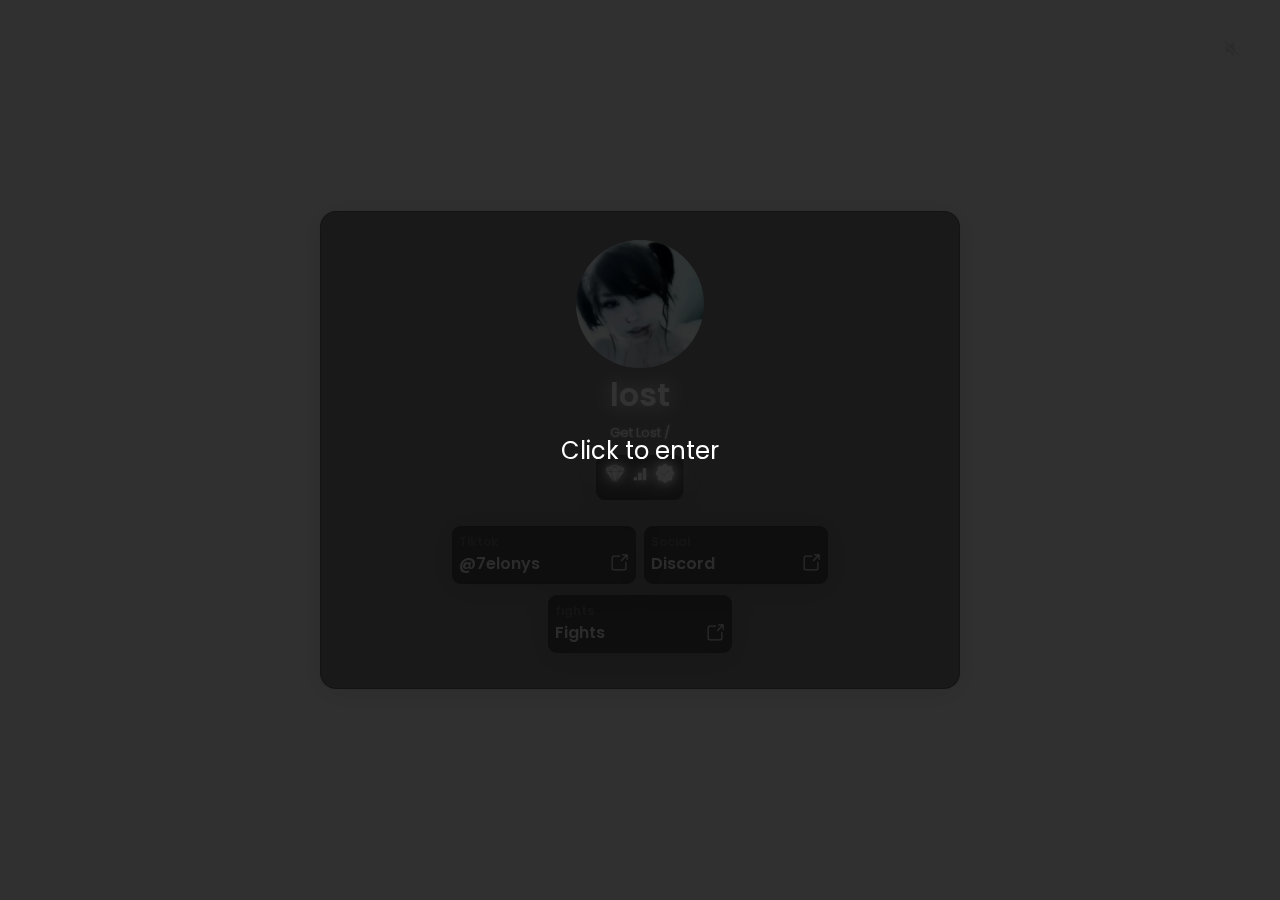
==== lost/index.html @ 9d6c7687 "Add files via upload" ====
<!DOCTYPE html>
<html lang="en">
<head>
    <meta charset="UTF-8">
    <meta name="viewport" content="width=device-width, initial-scale=1.0">
    <meta name="description" content="private Biolink | Dev rbp" />
    <link href="css.css" rel="stylesheet">
    <title>lost</title>
    <style>
        #overlay {
            position: fixed;
            top: 0;
            left: 0;
            width: 100%;
            height: 100%;
            background-color: rgba(0, 0, 0, 0.8);
            display: flex;
            justify-content: center;
            align-items: center;
            color: #fff;
            font-size: 24px;
            z-index: 9999;
            cursor: pointer;
        }

        #overlay.hidden {
            display: none;
        }

        .diamond {
            width: 22px;
            height: 23px; 
            filter: drop-shadow(0 0 5px white) drop-shadow(0 0 10px white); 
        }
        .verified-badge {
            width: 22px; 
            height: 23px; 
            filter: drop-shadow(0 0 5px white) drop-shadow(0 0 10px white); 
        }
        .owner-badge {
            width: 22px; 
            height: 23px; 
            filter: drop-shadow(0 0 5px white) drop-shadow(0 0 10px white); 
        }
        .booster-badge {
            width: 22px; 
            height: 23px; 
            filter: drop-shadow(0 0 5px white) drop-shadow(0 0 10px white); 
        }

        .connections-badge {
            width: 22px; 
            height: 23px; 
            filter: drop-shadow(0 0 5px white) drop-shadow(0 0 10px white); 
        }
        
        body {
            font-family: Arial, sans-serif;
            background-color: #f0f0f0;
            display: flex;
            justify-content: center;
            align-items: center;
            height: 100vh;
        }
        .profile-view-count {
            text-align: center;
            color: #fff;
            align-items: center;
        }
        .eye-icon {
            margin-right: 10px;
            width: 20px;
            height: 20px;
            vertical-align: middle;
        }
        #viewCount {
            font-size: 18px;
            font-weight: bold;
            vertical-align: middle;
        }
    </style>
</head>
<body style="background-image: url('https://cdn.discordapp.com/attachments/1345824885250723851/1345827284153536633/black-background-black-waves-d8fbav58488h6bog.gif?ex=67c5f6d4&is=67c4a554&hm=5f7f4b57ed504d0f3ee3b5921bab45d3e245e0b6fdc0871f30f2454517a1e0b1&'); background-repeat: no-repeat; background-position: center; background-size: cover;">
<div id="overlay">
    Click to enter
</div>
<main>
    <div class="container">
        <div class="audio-bg">
            <a id="audio-control">
                <svg fill='#d8d8d8' width="18px" height="18px" viewBox="0 0 16 16" xmlns="http://www.w3.org/2000/svg"><path clip-rule="evenodd" d="m2 7.5v3c0 .8.6 1.5 1.4 1.5h2.3l3.2 2.8c.1.1.3.2.4.2s.2 0 .3-.1c.2-.1.4-.4.4-.7v-.9l-7.2-7.2c-.5.2-.8.8-.8 1.4zm8 2v-5.8c0-.3-.1-.5-.4-.7-.1 0-.2 0-.3 0s-.3 0-.4.2l-2.8 2.5-4.1-4.1-1 1 3.4 3.4 5.6 5.6 3.6 3.6 1-1z" fill-rule="evenodd"/></svg>
            </a>
            <audio id="myAudio" loop muted>
                <source src="audio/audio.mp3" type="audio/mpeg">
                Your browser does not support the audio element.
            </audio>
        </div>
        <div class="profile-container">
            <div class="card">
                <div class="pfp">
                    <img src="pfp/pfp.png">
                </div>
                <div class="username">
                    <a>lost</a>
                </div>

                <div class="status">
                    <a id="typewriter" class="typewriter"></a>
                </div>

                <div class="badges-container">
                    <div class="badges">


                        <div class="tooltip" data-text="Premium">
                            <img class="diamond" src="icons/dia.png">
                        </div>

                        <div class="tooltip" data-text="Has Connections">
                            <img class="connections-badge" src="icons/connections.png">
                        </div>

                        <div class="tooltip" data-text="Verified">
                            <img class="connections-badge" src="icons/verfied.png">
                        </div>


                    </div>
                </div>
                <div class="links-container">
                    <div class="links">
                        <div class="link" id="connection">
                            <p>Tiktok</p>
                            <div class="link-content">
                                <h4>@7elonys</h4>
                                <a href="https://tiktok.com/@7elonys" target="_blank">
                                    <div class="tooltip" data-text="View Link">
                                        <svg width="20px" height="20px" viewBox="0 0 32 32" xmlns="http://www.w3.org/2000/svg" fill="none">
                                            <path stroke="#d8d8d8" stroke-linecap="round" stroke-linejoin="round" stroke-width="2" d="M22 3h7v7M27.5 4.5L20 12M17 5H8a3 3 0 00-3 3v16a3 3 0 003 3h16a3 3 0 003-3v-9"/>
                                        </svg>
                                    </div>
                                </a>
                            </div>
                        </div>
                        <div class="link" id="connection">
                          <p>Social</p>
                          <div class="link-content">
                              <h4>Discord</h4>
                              <a href="https://discord.gg/UKevBp54GX" target="_blank">
                                  <div class="tooltip" data-text="View Link">
                                  <svg width="20px" height="20px" viewBox="0 0 32 32" xmlns="http://www.w3.org/2000/svg" fill="none">
                                  <path stroke="#d8d8d8" stroke-linecap="round" stroke-linejoin="round" stroke-width="2" d="M22 3h7v7M27.5 4.5L20 12M17 5H8a3 3 0 00-3 3v16a3 3 0 003 3h16a3 3 0 003-3v-9"/>
                                </svg>
                                  </div>
                              </a>
                          </div>
                    </div>
                    <div class="link" id="connection">
                        <p>fights</p>
                        <div class="link-content">
                            <h4>Fights</h4>
                            <a href="https://fights.cfd/" target="_blank">
                                <div class="tooltip" data-text="View Link">
                                <svg width="20px" height="20px" viewBox="0 0 32 32" xmlns="http://www.w3.org/2000/svg" fill="none">
                                <path stroke="#d8d8d8" stroke-linecap="round" stroke-linejoin="round" stroke-width="2" d="M22 3h7v7M27.5 4.5L20 12M17 5H8a3 3 0 00-3 3v16a3 3 0 003 3h16a3 3 0 003-3v-9"/>
                              </svg>
                                </div>
                            </a>
                        </div>
                    </div>
                </div>
            </div>
        </div>
    </div>
</main>

<script>
    const audio = document.getElementById("myAudio");
    const audioControl = document.getElementById("audio-control");

    audioControl.addEventListener("click", () => {
        if (audio.paused) {
            audio.muted = false;
            audio.play();
            audioControl.innerHTML = `<svg fill='#d8d8d8' width="20px" height="20px" viewBox="0 0 16 16" xmlns="http://www.w3.org/2000/svg"><path clip-rule="evenodd" d="m2 7.5v3c0 .8.6 1.5 1.4 1.5h2.3l3.2 2.8c.1.1.3.2.4.2s.2 0 .3-.1c.2-.1.4-.4.4-.7v-.9l-7.2-7.2c-.5.2-.8.8-.8 1.4zm8 2v-5.8c0-.3-.1-.5-.4-.7-.1 0-.2 0-.3 0s-.3 0-.4.2l-2.8 2.5-4.1-4.1-1 1 3.4 3.4 5.6 5.6 3.6 3.6 1-1z" fill-rule="evenodd"/></svg>`;
        } else {
            audio.muted = true;
            audio.pause();
            audioControl.innerHTML = `<svg width="18px" height="18px" viewBox="-1 0 12 12" version="1.1" xmlns="http://www.w3.org/2000/svg" xmlns:xlink="http://www.w3.org/1999/xlink"><defs></defs><g id="Page-1" stroke="none" stroke-width="1" fill="none" fill-rule="evenodd"><g id="Dribbble-Light-Preview" transform="translate(-65.000000, -3803.000000)" fill="#d8d8d8"><g id="icons" transform="translate(56.000000, 160.000000)"><path d="M18.074,3650.7335 L12.308,3654.6315 C10.903,3655.5815 9,3654.5835 9,3652.8985 L9,3645.1015 C9,3643.4155 10.903,3642.4185 12.308,3643.3685 L18.074,3647.2665 C19.306,3648.0995 19.306,3649.9005 18.074,3650.7335" id="play-[#1000]"></path></g></g></g></svg>`;
        }
    });

    const overlay = document.getElementById("overlay");

    overlay.addEventListener("click", () => {
        overlay.classList.add("hidden");
        audio.muted = false;
        audio.play();
    });
</script>

<script>
    var txt = 'Get Lost /bail /passed /gcs';
    var speed = 70;
    var eraseSpeed = 80;
    var loopCount = 0;
    var maxLoop = 0;
    var forward = true;

    function typeWriter() {
        var typewriter = document.getElementById("typewriter");
        var textLength = txt.length;

        if (forward) {
            if (typewriter.innerHTML.length < textLength) {
                typewriter.innerHTML += txt.charAt(typewriter.innerHTML.length);
                setTimeout(typeWriter, speed);
            } else {
                forward = false;
                setTimeout(typeWriter, speed * 3);
            }
        } else {
            if (typewriter.innerHTML.length > 0) {
                typewriter.innerHTML = typewriter.innerHTML.slice(0, -1);
                setTimeout(typeWriter, eraseSpeed);
            } else {
                forward = true;
                setTimeout(typeWriter, speed * 3);
            }
        }
    }

    window.onload = function() {
        typeWriter();
    };
</script>

<script>
    let count = localStorage.getItem('profileViews') || 0;

    function updateCount() {
        count++;
        document.getElementById('viewCount').textContent = count;
        localStorage.setItem('profileViews', count);
    }

    updateCount();
</script>
</body>
</html>
---- lost/css.css ----
@import url('https://fonts.googleapis.com/css2?family=Poppins:ital,wght@0,100;0,200;0,300;0,400;0,500;0,600;0,700;0,800;0,900;1,100;1,200;1,300;1,400;1,500;1,600;1,700;1,800;1,900&display=swap');

* {
    margin: 0;
    padding: 0;
    box-sizing: border-box;
    font-family: 'Poppins',sans-serif;
}

:root {
    --text: #d8d8d8;
    --background: #151515;
    --primary: #274dce;
    --secondary: #2b2b2b;
    --accent: #433bff;
}

html,body {
    height: 100vh;
}

body {
    background-color: var(--background);
}


.container {
    display: flex;
    justify-content: center;
    align-items: center;
    flex-direction: column;
    height: 100vh;
}

.video-bg a {
    display: flex;
    justify-content: center;
    align-items: center;
    width: 3rem;
    height: 3rem;
    z-index: 100;
    margin: 2rem;
    position: absolute;
    background-color: #d8d8d810;
    padding: 0.6rem;
    border-radius: 1.4vh;
    cursor: pointer;
    right: 0;
    top: 0;
    transition: all 0.2s;
}


.video-bg a:hover {
    transition: all 0.2s;
    background-color: #d8d8d888;
}

#audio-control {
    display: flex;
    justify-content: center;
    align-items: center;
    width: 3rem;
    height: 3rem;
    z-index: 100;
    margin: 1.5rem;
    position: absolute;
    background-color: #d8d8d810;
    padding: 0.6rem;
    border-radius: 1.4vh;
    cursor: pointer;
    right: 0;
    top: 0;
    transition: all 0.2s;
  }



  .profile-container {
    display: flex;
    justify-content: center;
    align-items: center;
    flex-direction: column;
}

.card {
    padding: 1rem;
    padding-bottom: 2rem;
    width: 40rem;
    max-height: 34rem;
    max-height: 100%;
    background: rgba(25, 25, 25, 0.534);
    border-radius: 16px;
    box-shadow: 0 4px 30px rgba(0, 0, 0, 0.1);
    backdrop-filter: blur(6.4px);
    -webkit-backdrop-filter: blur(6.4px);
    border: 1px solid rgba(25, 25, 25, 0.3);
}

.pfp {
    margin-top: 2%;
    display: flex;
    justify-content: center;
    align-items: center;
}

.pfp img{
    border-radius: 50%;
    width: 128px;
    height: 128px;
    object-fit: cover;
}

.username {
    display: flex;
    justify-content: center;
    align-items: center;
}

.username a {
    font-weight: 600;
    margin-top: 0.5%;
    font-size: 32px;
    color: #f7f7f7;
    text-shadow: 0px 0px 16.5px #f7f7f7;
}

.status {
    display: flex;
    justify-content: center;
    align-items: center;
    height: 1.2rem;
    margin-top: 0.8%;
    color: #f7f7f7ef;
    text-shadow: 0px 0px 2.5px #f7f7f7ef;
    font-size: 13px;
}

.badges-container {
    display: flex;
    justify-content: center;
    align-items: center;
}

.badges {
    display: flex;
    justify-content: center;
    align-items: center;
    width: fit-content;
    background: rgba(60, 60, 60, 0.17);
    border-radius: 16px;
    box-shadow: 0 4px 30px rgba(0, 0, 0, 0.1);
    backdrop-filter: blur(5.8px);
    -webkit-backdrop-filter: blur(5.8px);
    border: 1px solid rgba(60, 60, 60, 0.3);
    display: flex;
    padding: 0.4rem;
    border-radius: 1vh;
    margin-top: 2%;
    gap: 0.2rem;
}

.badges svg {
    cursor: pointer;
    width: 22px;
    height: 22px;
}


.links-container {
    justify-content: center;
    display: flex;
    align-items: center;

}
.links {
    margin-top: 3%;
    border-radius: 1vh;
    width: 24rem;
    height: auto; 
    display: flex;
    flex-wrap: wrap; 
    justify-content: center;
}

.link {
    background: rgba(60, 60, 60, 0.17);
    border-radius: 16px;
    box-shadow: 0 4px 30px rgba(0, 0, 0, 0.1);
    backdrop-filter: blur(5.8px);
    -webkit-backdrop-filter: blur(5.8px);
    border: 1px solid rgba(60, 60, 60, 0.3);
    width: 48%; 
    margin: 1%; 
    border-radius: 1vh;
    padding: 0.4rem;
    box-sizing: border-box;
    margin-top: 2%;
}



.link-content {
    display: flex;
    align-items: center;
}

.link-content a {
    display: flex;
    align-items: center;
}

.link p {
    color: #646363;
    font-weight: 600;
    font-size: 12px;
}

.link-content h4 {
    color: #d8d8d8;
    font-weight: 600;
}

.link-content a {
    margin-left: auto;
}


.tooltip {
    z-index: 100;
    position: relative;
    display: inline-block;
}

.tooltip:before {
    z-index: 100;
    font-weight: 500;
    font-family: 'Poppins', sans-serif;
    text-align: center;
    font-size: 13px;
    content: attr(data-text);
    position: absolute;
    top: -160%;
    right: -190%;
    margin-top: 15px;
    width: 100px;
    padding: 0.4rem;
    border-radius: 10px;
    background: #131313e0;
    color: #fff;
    transform: translateY(-50%);
    display: none;
}

.tooltip:hover:before {
    display: block;
}

.tooltip svg {
    z-index: 101;
    display: block;
    margin: auto;
}

     
      #overlay {
          position: fixed;
          top: 0;
          left: 0;
          width: 100%;
          height: 100%;
          background-color: rgba(0, 0, 0, 0.8);
          display: flex;
          justify-content: center;
          align-items: center;
          color: #fff;
          font-size: 24px;
          z-index: 9999;
          cursor: pointer;
      }

      
      #overlay.hidden {
          display: none;
      }

@media only screen and (max-width: 600px) { 
    .link {
        width: 100%; 
    }
    .links {
        margin-left: 2rem;
        margin-right: 2rem;
        margin-top: 0;
    }
}

@media (max-width: 768px) {
    .card {
        width: 23rem;
    }
    .links-container {
        margin-top: 4%;
    }
}
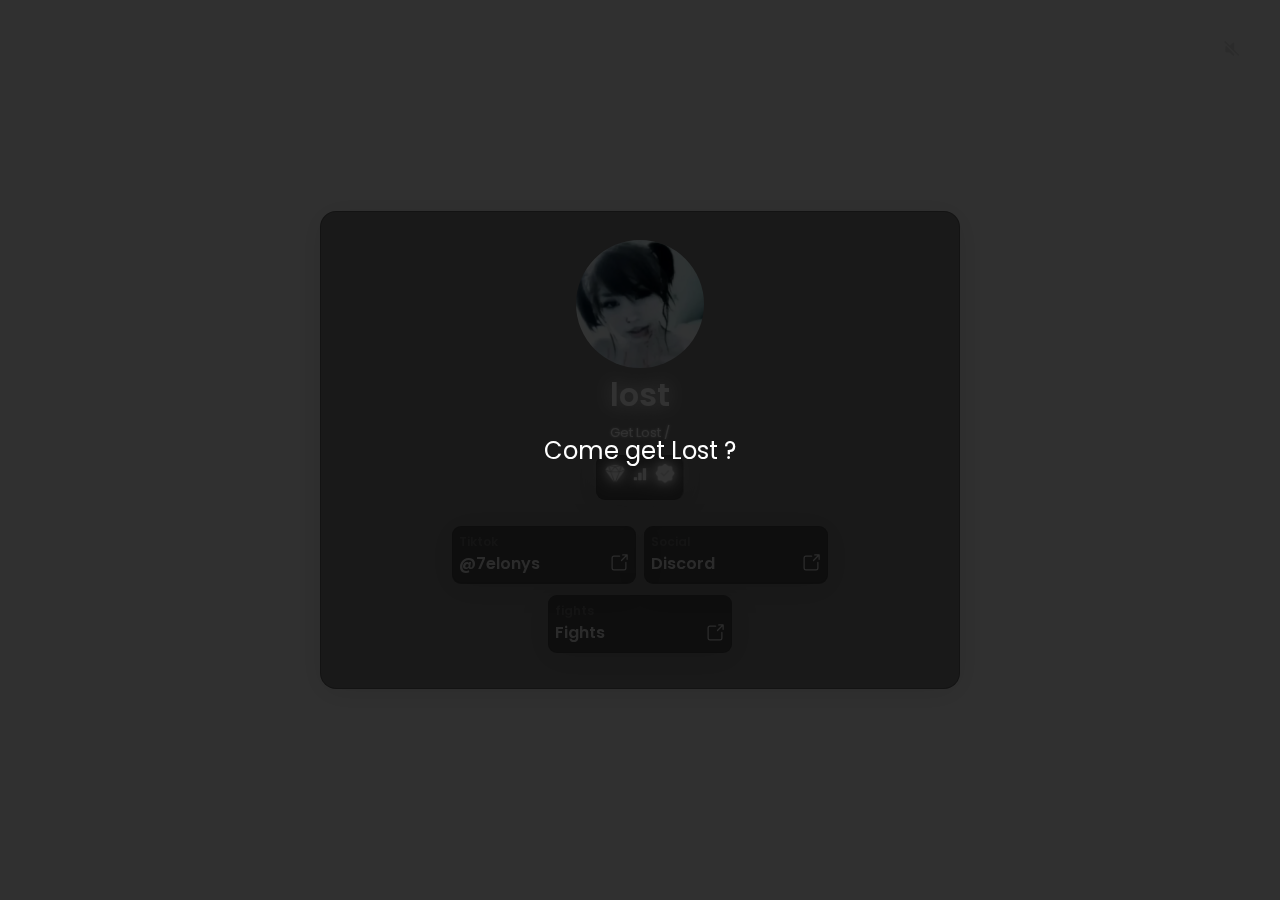
==== commit 36cfcfd6: "Update index.html" ====
--- a/lost/index.html
+++ b/lost/index.html
@@ -82,7 +82,7 @@
 </head>
 <body style="background-image: url('https://cdn.discordapp.com/attachments/1345824885250723851/1345827284153536633/black-background-black-waves-d8fbav58488h6bog.gif?ex=67c5f6d4&is=67c4a554&hm=5f7f4b57ed504d0f3ee3b5921bab45d3e245e0b6fdc0871f30f2454517a1e0b1&'); background-repeat: no-repeat; background-position: center; background-size: cover;">
 <div id="overlay">
-    Click to enter
+    Come get Lost ?
 </div>
 <main>
     <div class="container">
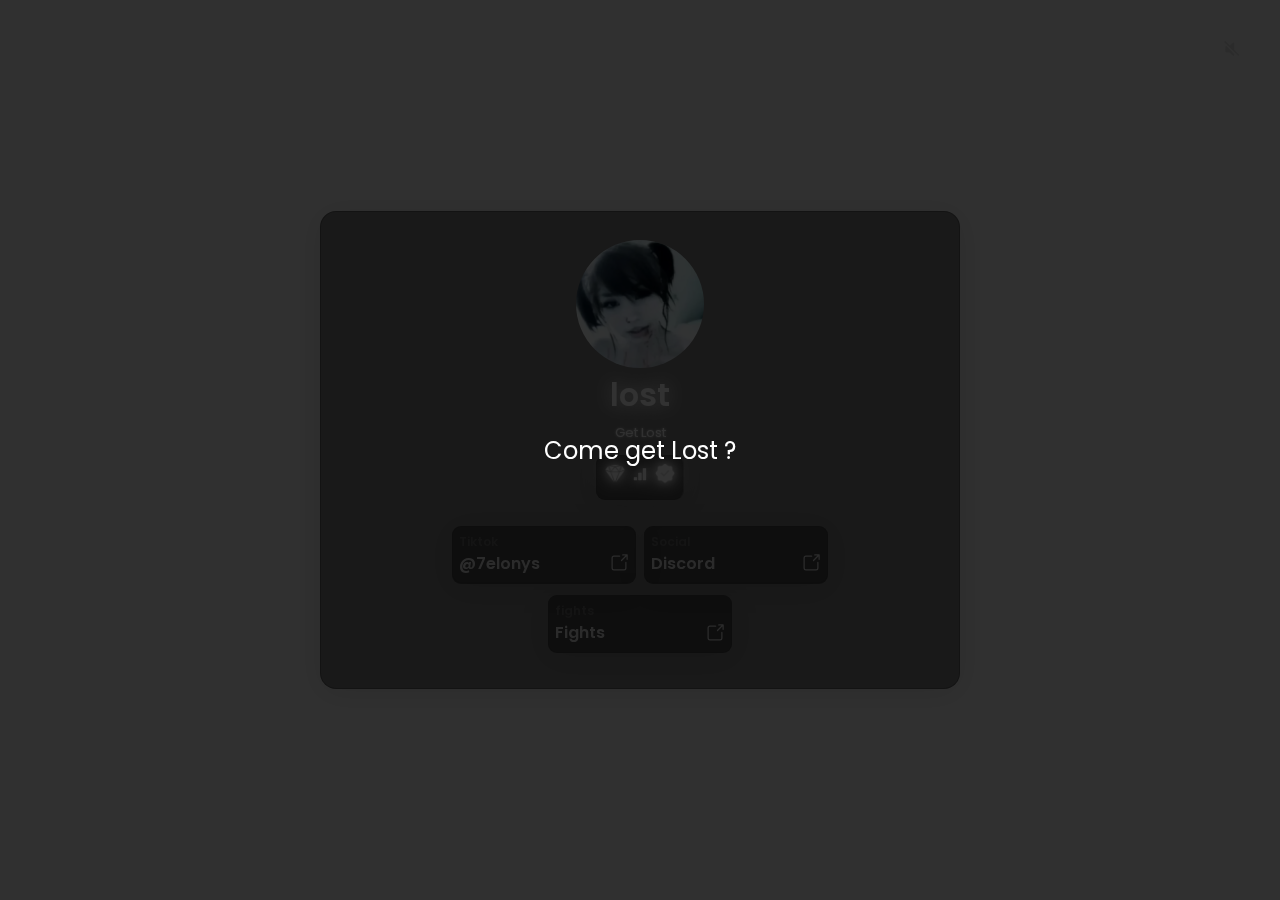
==== commit 94e690bc: "Update index.html" ====
--- a/lost/index.html
+++ b/lost/index.html
@@ -200,7 +200,7 @@
 </script>
 
 <script>
-    var txt = 'Get Lost /bail /passed /gcs';
+    var txt = 'Get Lost';
     var speed = 70;
     var eraseSpeed = 80;
     var loopCount = 0;
